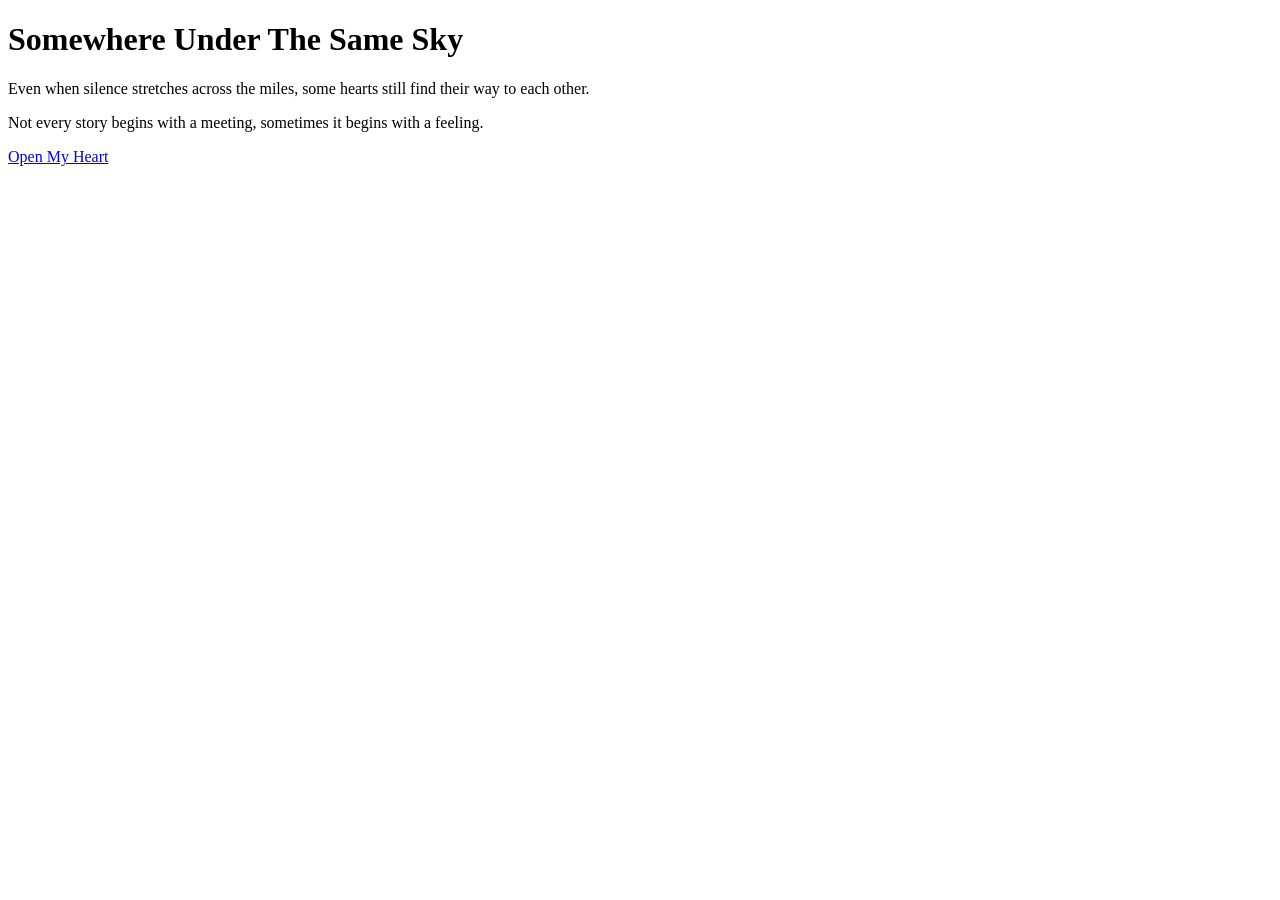
==== index.html @ 75ebbfca "Create index.html" ====
<!DOCTYPE html>
<html lang="en">
<head>
<meta charset="UTF-8">
<title>Somewhere Under The Same Sky</title>
<link rel="stylesheet" href="style.css">
</head>

<body>

<div class="container">

<h1>Somewhere Under The Same Sky</h1>

<p>
Even when silence stretches across the miles,
some hearts still find their way to each other.
</p>

<p>
Not every story begins with a meeting,
sometimes it begins with a feeling.
</p>

<a class="btn" href="letter.html">Open My Heart</a>

</div>

</body>
</html>
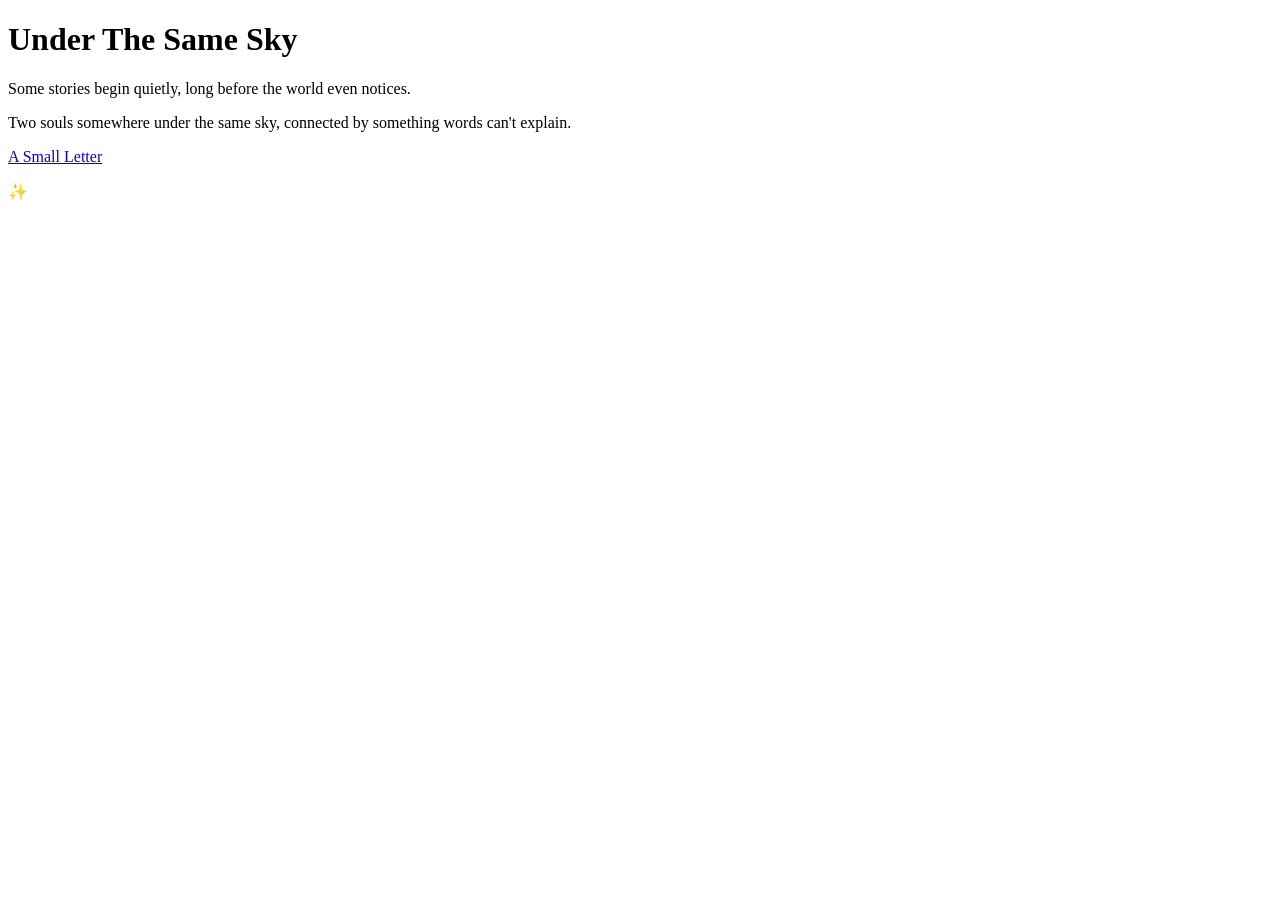
==== commit e2fbca9e: "Update index.html" ====
--- a/index.html
+++ b/index.html
@@ -2,29 +2,43 @@
 <html lang="en">
 <head>
 <meta charset="UTF-8">
-<title>Somewhere Under The Same Sky</title>
+<title>Under The Same Sky</title>
 <link rel="stylesheet" href="style.css">
 </head>
 
 <body>
 
+<audio autoplay loop>
+<source src="music.mp3" type="audio/mpeg">
+</audio>
+
+<div class="stars"></div>
+
 <div class="container">
 
-<h1>Somewhere Under The Same Sky</h1>
+<h1>Under The Same Sky</h1>
 
 <p>
-Even when silence stretches across the miles,
-some hearts still find their way to each other.
+Some stories begin quietly,
+long before the world even notices.
 </p>
 
 <p>
-Not every story begins with a meeting,
-sometimes it begins with a feeling.
+Two souls somewhere under the same sky,
+connected by something words can't explain.
 </p>
 
-<a class="btn" href="letter.html">Open My Heart</a>
+<a class="btn" href="letter.html">A Small Letter</a>
+
+<p class="secret" onclick="secret()">✨</p>
 
 </div>
 
+<script>
+function secret(){
+alert("Some promises don't need to be spoken. They just wait for the right moment.");
+}
+</script>
+
 </body>
 </html>
